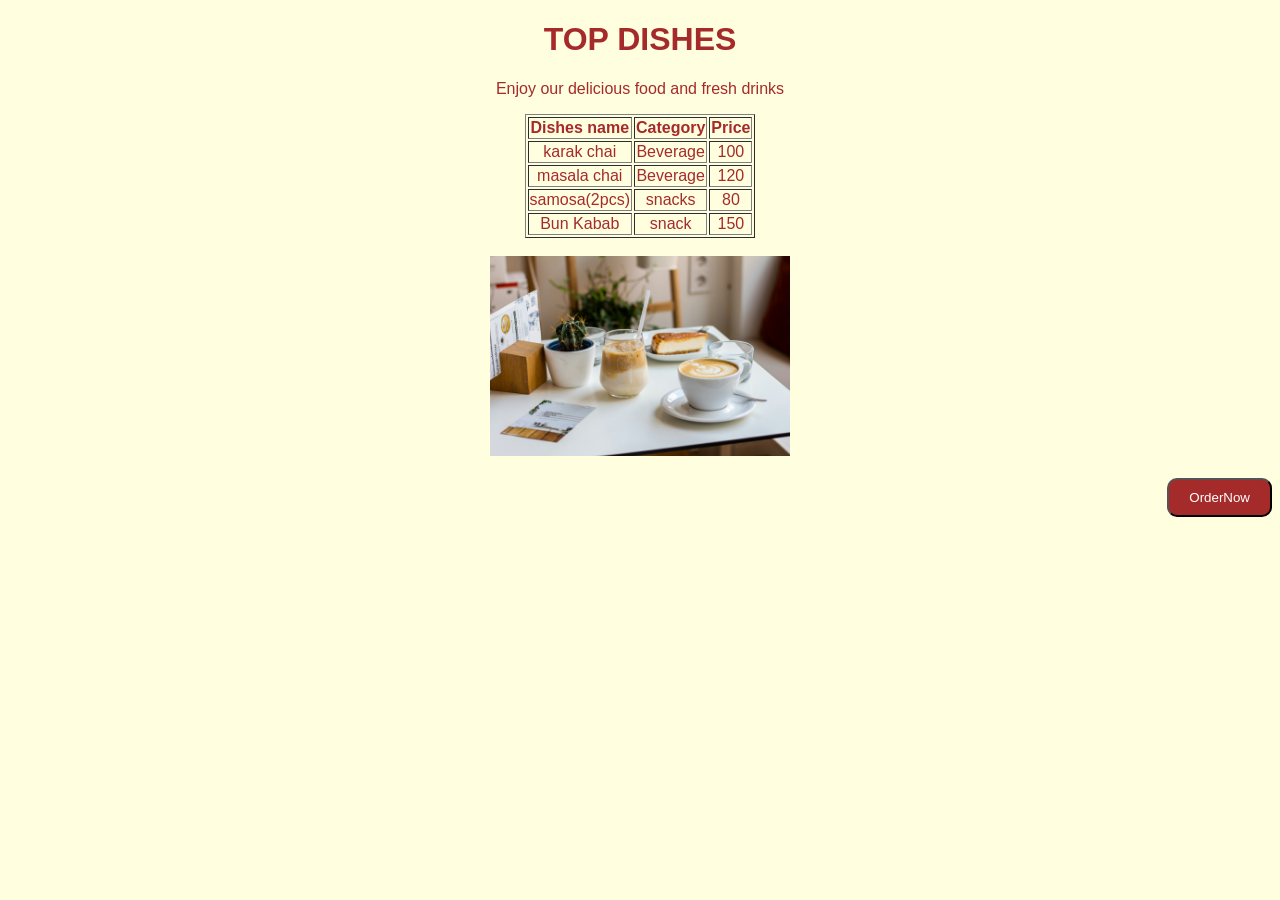
==== index.html @ 38265d36 "Initial commit" ====
<!-- name = khurrum irshad  -->
 <!-- roll number = 26i-3013 -->
  <!-- section = SE-A -->
<!DOCTYPE html>
<html lang="en">
<head>
    <meta charset="UTF-8">
    <meta name="viewport" content="width=device-width, initial-scale=1.0">
    <title>Cafe menu</title>
    <link rel="stylesheet" href="style.css">
</head>
<body>
    <h1>TOP DISHES </h1>
    <p>Enjoy our delicious food and fresh drinks </p>
    <table border="1">
        <tr>
            <th>Dishes name</th>
            <th>Category</th>
            <th>Price </th>
        </tr>
        <tr>
            <td>karak chai</td>
            <td>Beverage</td>
            <td>100</td>
        </tr>
        <tr>
            <td>masala chai</td>
            <td>Beverage</td>
            <td>120</td>
        </tr>
        <tr>
            <td>samosa(2pcs)</td>
            <td>snacks</td>
            <td>80</td>
        </tr>
        <tr>
            <td>Bun Kabab</td>
            <td>snack</td>
            <td>150</td>
        </tr>
    </table>
    <br>
    <img src="photo/cafe.jpg" width="300">
    <br><br>
    <button onclick="OrderFood()">OrderNow</button>
    <script>
    function OrderFood(){alert("your order has been placed !");}</script>
    
</body>
</html>
---- style.css ----
body{background-color:lightyellow;
color:brown;
font-family: Arial;
text-align: center;}
h1{color:darked;}
button{
    background-color: brown;
    color: white;
    padding: 10px 20px ;
    border-radius: 10px;
    display:block;
    margin-left:auto;
img {
    width: 300px;
    height: 200px;
    border-radious: 15px;
    object-fit: cover;}
}
table{
    margin: auto ;
}
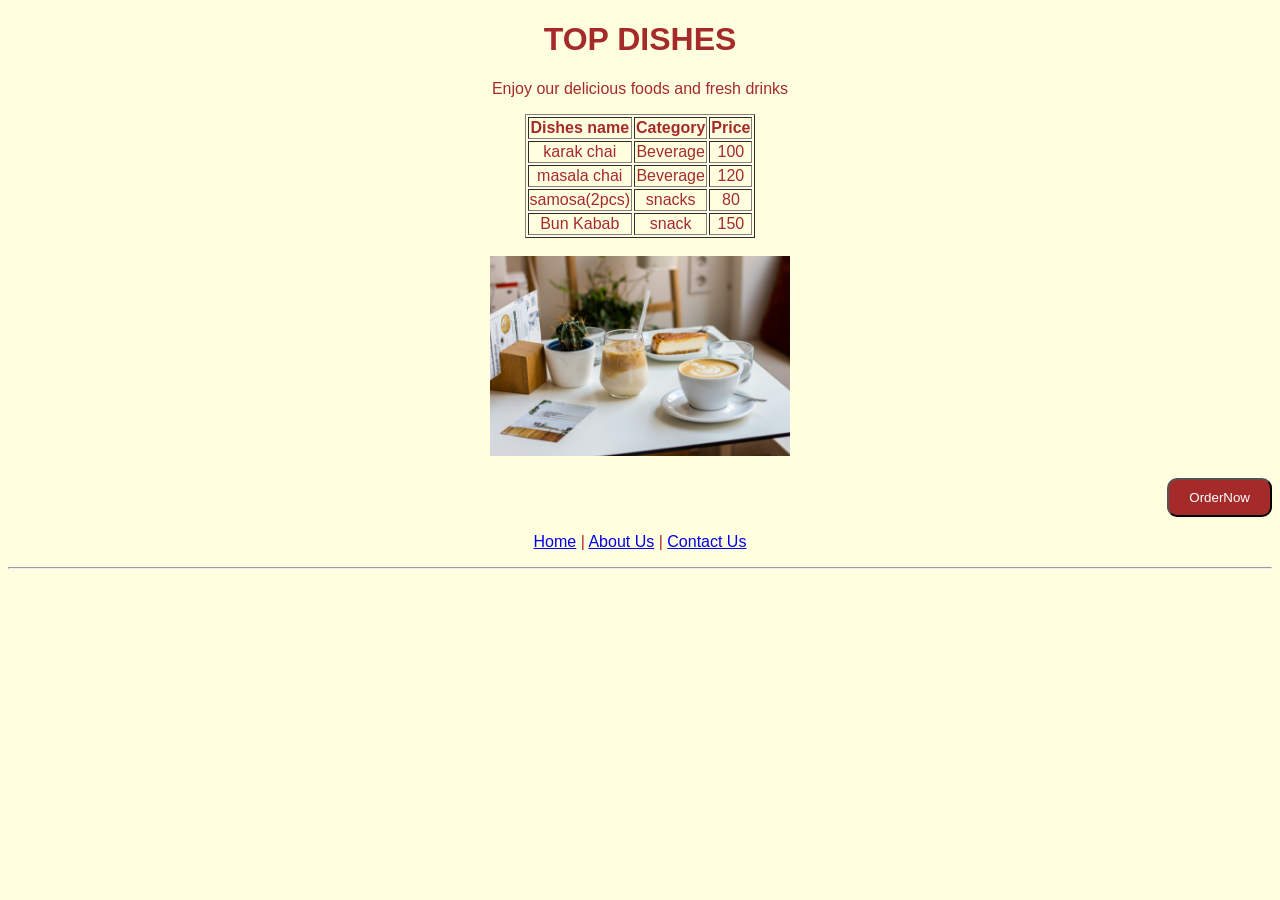
==== commit de06e24c: "Added about and contact pages" ====
--- a/index.html
+++ b/index.html
@@ -11,7 +11,7 @@
 </head>
 <body>
     <h1>TOP DISHES </h1>
-    <p>Enjoy our delicious food and fresh drinks </p>
+    <p>Enjoy our delicious foods and fresh drinks </p>
     <table border="1">
         <tr>
             <th>Dishes name</th>
@@ -46,5 +46,14 @@
     <script>
     function OrderFood(){alert("your order has been placed !");}</script>
     
+    <!-- Navigation Links -->
+<p>
+    <a href="index.html">Home</a> | 
+    <a href="about.html">About Us</a> | 
+    <a href="contact.html">Contact Us</a>
+</p>
+<hr>
+
+    
 </body>
 </html>
